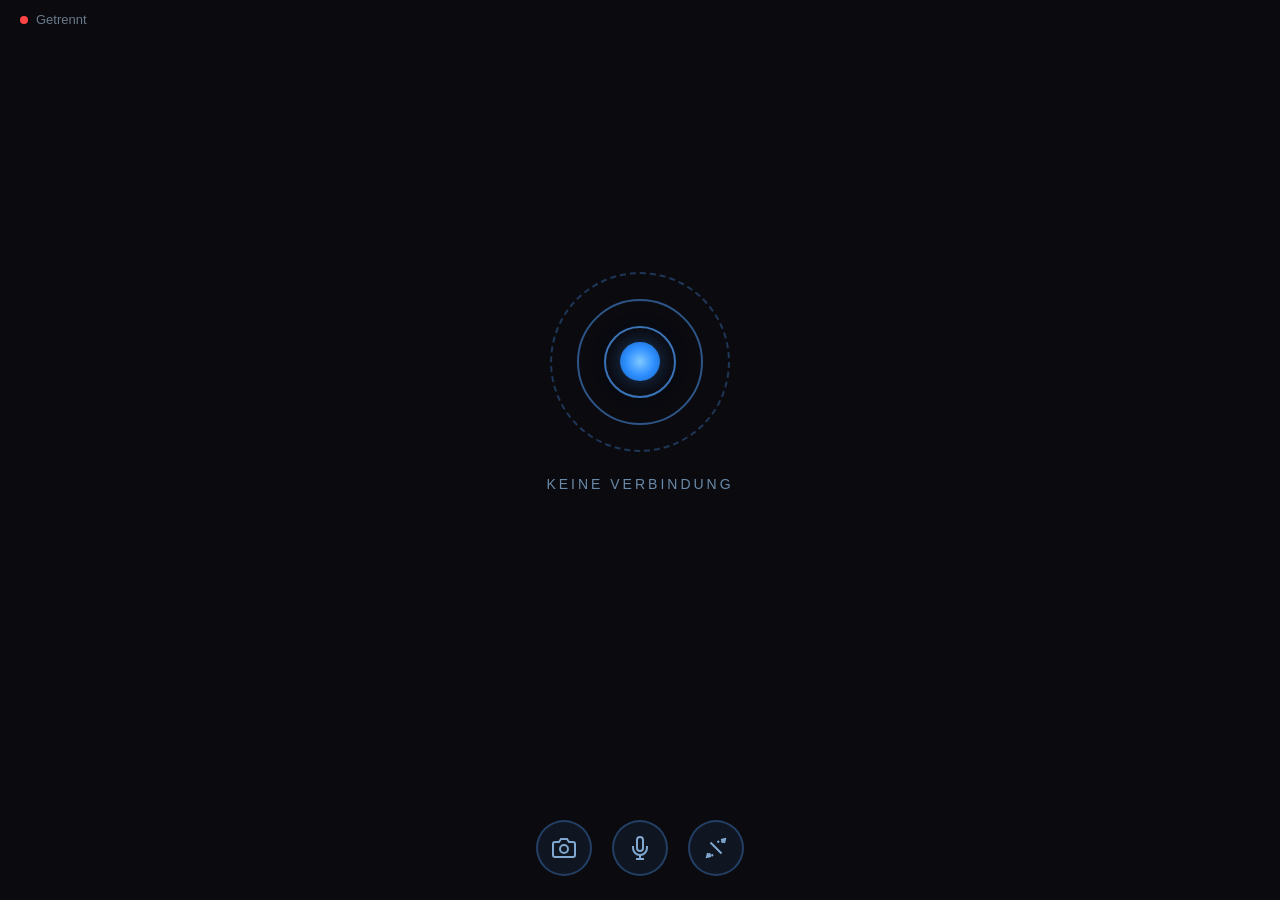
==== frontend/index.html @ 29d20988 "Initial release: Jarvis Mobile Voice Assistant Android PWA with FastAPI backend, Home Assistant inte" ====
<!DOCTYPE html>
<html lang="de">
<head>
    <meta charset="UTF-8">
    <meta name="viewport" content="width=device-width, initial-scale=1.0, user-scalable=no">
    <meta name="theme-color" content="#0a0a0f">
    <meta name="apple-mobile-web-app-capable" content="yes">
    <meta name="apple-mobile-web-app-status-bar-style" content="black-translucent">
    <title>J.A.R.V.I.S.</title>
    <link rel="manifest" href="/manifest.json">
    <link rel="stylesheet" href="/frontend/style.css">
</head>
<body>
    <div id="app">
        <!-- Status-Leiste oben -->
        <div id="top-bar">
            <span id="connection-dot"></span>
            <span id="connection-text">Verbinde...</span>
        </div>

        <!-- Hauptbereich: Arc Reactor -->
        <div id="reactor-container">
            <div id="reactor" class="idle">
                <div class="reactor-ring ring-outer"></div>
                <div class="reactor-ring ring-middle"></div>
                <div class="reactor-ring ring-inner"></div>
                <div class="reactor-core"></div>
            </div>
            <div id="status-text">Bereit</div>
        </div>

        <!-- Antwort-Bereich -->
        <div id="response-area">
            <div id="response-text"></div>
        </div>

        <!-- Steuerungsleiste unten -->
        <div id="controls">
            <button id="btn-camera" title="Kamera">
                <svg viewBox="0 0 24 24" fill="none" stroke="currentColor" stroke-width="2">
                    <path d="M23 19a2 2 0 0 1-2 2H3a2 2 0 0 1-2-2V8a2 2 0 0 1 2-2h4l2-3h6l2 3h4a2 2 0 0 1 2 2z"/>
                    <circle cx="12" cy="13" r="4"/>
                </svg>
            </button>
            <button id="btn-talk" title="Sprechen">
                <svg viewBox="0 0 24 24" fill="none" stroke="currentColor" stroke-width="2">
                    <path d="M12 1a3 3 0 0 0-3 3v8a3 3 0 0 0 6 0V4a3 3 0 0 0-3-3z"/>
                    <path d="M19 10v2a7 7 0 0 1-14 0v-2"/>
                    <line x1="12" y1="19" x2="12" y2="23"/>
                    <line x1="8" y1="23" x2="16" y2="23"/>
                </svg>
            </button>
            <button id="btn-shake" title="Shake-Modus">
                <svg viewBox="0 0 24 24" fill="none" stroke="currentColor" stroke-width="2">
                    <path d="M6.5 6.5l11 11"/>
                    <path d="M21 3l-3.5 3.5"/>
                    <path d="M20 7l1-4-4 1"/>
                    <path d="M3 21l3.5-3.5"/>
                    <path d="M4 17l-1 4 4-1"/>
                    <path d="M15 5l-1.5 1.5"/>
                    <path d="M9 18.5L7.5 20"/>
                </svg>
            </button>
        </div>

        <!-- Kamera-Overlay -->
        <div id="camera-overlay" class="hidden">
            <video id="camera-preview" autoplay playsinline></video>
            <div id="camera-controls">
                <button id="btn-capture">Foto aufnehmen</button>
                <button id="btn-camera-close">Abbrechen</button>
            </div>
        </div>
    </div>

    <script src="/frontend/app.js"></script>
</body>
</html>
---- frontend/style.css ----
/* ===== Jarvis Mobile PWA — Dark Iron Man Theme ===== */

* {
    margin: 0;
    padding: 0;
    box-sizing: border-box;
    -webkit-tap-highlight-color: transparent;
}

body {
    font-family: -apple-system, BlinkMacSystemFont, 'Segoe UI', sans-serif;
    background: #0a0a0f;
    color: #e0e8f0;
    height: 100dvh;
    overflow: hidden;
    user-select: none;
}

#app {
    display: flex;
    flex-direction: column;
    height: 100dvh;
    padding: env(safe-area-inset-top) env(safe-area-inset-right) env(safe-area-inset-bottom) env(safe-area-inset-left);
}

/* --- Top Bar --- */
#top-bar {
    display: flex;
    align-items: center;
    gap: 8px;
    padding: 12px 20px;
    font-size: 13px;
    color: #6a7a8a;
}

#connection-dot {
    width: 8px;
    height: 8px;
    border-radius: 50%;
    background: #ff4444;
    transition: background 0.3s;
}

#connection-dot.connected {
    background: #44ff88;
}

/* --- Reactor (Hauptelement) --- */
#reactor-container {
    flex: 1;
    display: flex;
    flex-direction: column;
    align-items: center;
    justify-content: center;
    gap: 24px;
}

#reactor {
    position: relative;
    width: 180px;
    height: 180px;
    transition: all 0.3s;
}

.reactor-ring {
    position: absolute;
    border-radius: 50%;
    border: 2px solid rgba(80, 160, 255, 0.3);
}

.ring-outer {
    width: 100%;
    height: 100%;
    top: 0;
    left: 0;
    animation: spin 8s linear infinite;
    border-style: dashed;
}

.ring-middle {
    width: 70%;
    height: 70%;
    top: 15%;
    left: 15%;
    animation: spin 5s linear infinite reverse;
    border-color: rgba(80, 160, 255, 0.5);
}

.ring-inner {
    width: 40%;
    height: 40%;
    top: 30%;
    left: 30%;
    animation: spin 3s linear infinite;
    border-color: rgba(80, 160, 255, 0.7);
}

.reactor-core {
    position: absolute;
    width: 22%;
    height: 22%;
    top: 39%;
    left: 39%;
    border-radius: 50%;
    background: radial-gradient(circle, #80c8ff 0%, #3090ff 50%, #1060c0 100%);
    box-shadow: 0 0 20px rgba(80, 160, 255, 0.5), 0 0 60px rgba(80, 160, 255, 0.2);
}

/* Reactor States */
#reactor.idle .reactor-core {
    box-shadow: 0 0 20px rgba(80, 160, 255, 0.3), 0 0 40px rgba(80, 160, 255, 0.1);
}

#reactor.listening {
    transform: scale(1.05);
}

#reactor.listening .reactor-core {
    background: radial-gradient(circle, #80ffb0 0%, #30ff70 50%, #10c040 100%);
    box-shadow: 0 0 30px rgba(80, 255, 120, 0.6), 0 0 80px rgba(80, 255, 120, 0.3);
    animation: pulse-core 1s ease-in-out infinite;
}

#reactor.listening .reactor-ring {
    border-color: rgba(80, 255, 120, 0.5);
}

#reactor.thinking {
    transform: scale(1.02);
}

#reactor.thinking .reactor-core {
    background: radial-gradient(circle, #ffd080 0%, #ff9030 50%, #c06010 100%);
    box-shadow: 0 0 30px rgba(255, 180, 80, 0.6), 0 0 80px rgba(255, 180, 80, 0.3);
    animation: pulse-core 0.5s ease-in-out infinite;
}

#reactor.thinking .reactor-ring {
    border-color: rgba(255, 180, 80, 0.5);
}

#reactor.speaking .reactor-core {
    background: radial-gradient(circle, #80c8ff 0%, #3090ff 50%, #1060c0 100%);
    box-shadow: 0 0 40px rgba(80, 160, 255, 0.8), 0 0 100px rgba(80, 160, 255, 0.4);
    animation: pulse-core 0.8s ease-in-out infinite;
}

#reactor.searching .reactor-core {
    background: radial-gradient(circle, #d080ff 0%, #9030ff 50%, #6010c0 100%);
    box-shadow: 0 0 30px rgba(180, 80, 255, 0.6), 0 0 80px rgba(180, 80, 255, 0.3);
    animation: pulse-core 0.3s ease-in-out infinite;
}

#reactor.searching .reactor-ring {
    border-color: rgba(180, 80, 255, 0.5);
}

@keyframes spin {
    from { transform: rotate(0deg); }
    to { transform: rotate(360deg); }
}

@keyframes pulse-core {
    0%, 100% { opacity: 1; transform: scale(1); }
    50% { opacity: 0.7; transform: scale(1.15); }
}

#status-text {
    font-size: 14px;
    color: #6a8aaa;
    text-transform: uppercase;
    letter-spacing: 3px;
    text-align: center;
}

/* --- Antwort-Bereich --- */
#response-area {
    min-height: 80px;
    max-height: 30vh;
    overflow-y: auto;
    padding: 0 24px 16px;
}

#response-text {
    font-size: 15px;
    line-height: 1.6;
    color: #b0c8e0;
    text-align: center;
    opacity: 0;
    transform: translateY(10px);
    transition: opacity 0.4s, transform 0.4s;
}

#response-text.visible {
    opacity: 1;
    transform: translateY(0);
}

#response-text.notification {
    border-left: 3px solid #50a0ff;
    padding-left: 12px;
    color: #80c8ff;
}

/* --- Controls --- */
#controls {
    display: flex;
    justify-content: center;
    gap: 20px;
    padding: 16px 20px 24px;
}

#controls button {
    width: 56px;
    height: 56px;
    border-radius: 50%;
    border: 2px solid rgba(80, 160, 255, 0.3);
    background: rgba(80, 160, 255, 0.08);
    color: #80a8d0;
    cursor: pointer;
    display: flex;
    align-items: center;
    justify-content: center;
    transition: all 0.2s;
}

#controls button svg {
    width: 24px;
    height: 24px;
}

#controls button:active {
    transform: scale(0.9);
    background: rgba(80, 160, 255, 0.2);
}

#controls button.active {
    border-color: #50a0ff;
    background: rgba(80, 160, 255, 0.2);
    color: #80c8ff;
    box-shadow: 0 0 15px rgba(80, 160, 255, 0.3);
}

#btn-talk {
    width: 72px;
    height: 72px;
    border-width: 3px;
}

#btn-talk svg {
    width: 32px;
    height: 32px;
}

#btn-talk.recording {
    border-color: #44ff88;
    background: rgba(80, 255, 120, 0.15);
    color: #80ffb0;
    box-shadow: 0 0 20px rgba(80, 255, 120, 0.3);
    animation: pulse-btn 1s ease-in-out infinite;
}

@keyframes pulse-btn {
    0%, 100% { box-shadow: 0 0 20px rgba(80, 255, 120, 0.3); }
    50% { box-shadow: 0 0 40px rgba(80, 255, 120, 0.5); }
}

/* --- Kamera Overlay --- */
#camera-overlay {
    position: fixed;
    top: 0;
    left: 0;
    width: 100%;
    height: 100%;
    background: #000;
    z-index: 100;
    display: flex;
    flex-direction: column;
}

#camera-overlay.hidden {
    display: none;
}

#camera-preview {
    flex: 1;
    object-fit: cover;
    width: 100%;
}

#camera-controls {
    display: flex;
    gap: 16px;
    padding: 20px;
    justify-content: center;
    background: rgba(0, 0, 0, 0.8);
}

#camera-controls button {
    padding: 14px 28px;
    border-radius: 25px;
    border: 2px solid rgba(80, 160, 255, 0.5);
    background: rgba(80, 160, 255, 0.1);
    color: #80c8ff;
    font-size: 15px;
    cursor: pointer;
}

#btn-capture {
    background: rgba(80, 160, 255, 0.25) !important;
    border-color: #50a0ff !important;
}

/* --- Scrollbar --- */
#response-area::-webkit-scrollbar {
    width: 3px;
}

#response-area::-webkit-scrollbar-thumb {
    background: rgba(80, 160, 255, 0.3);
    border-radius: 3px;
}
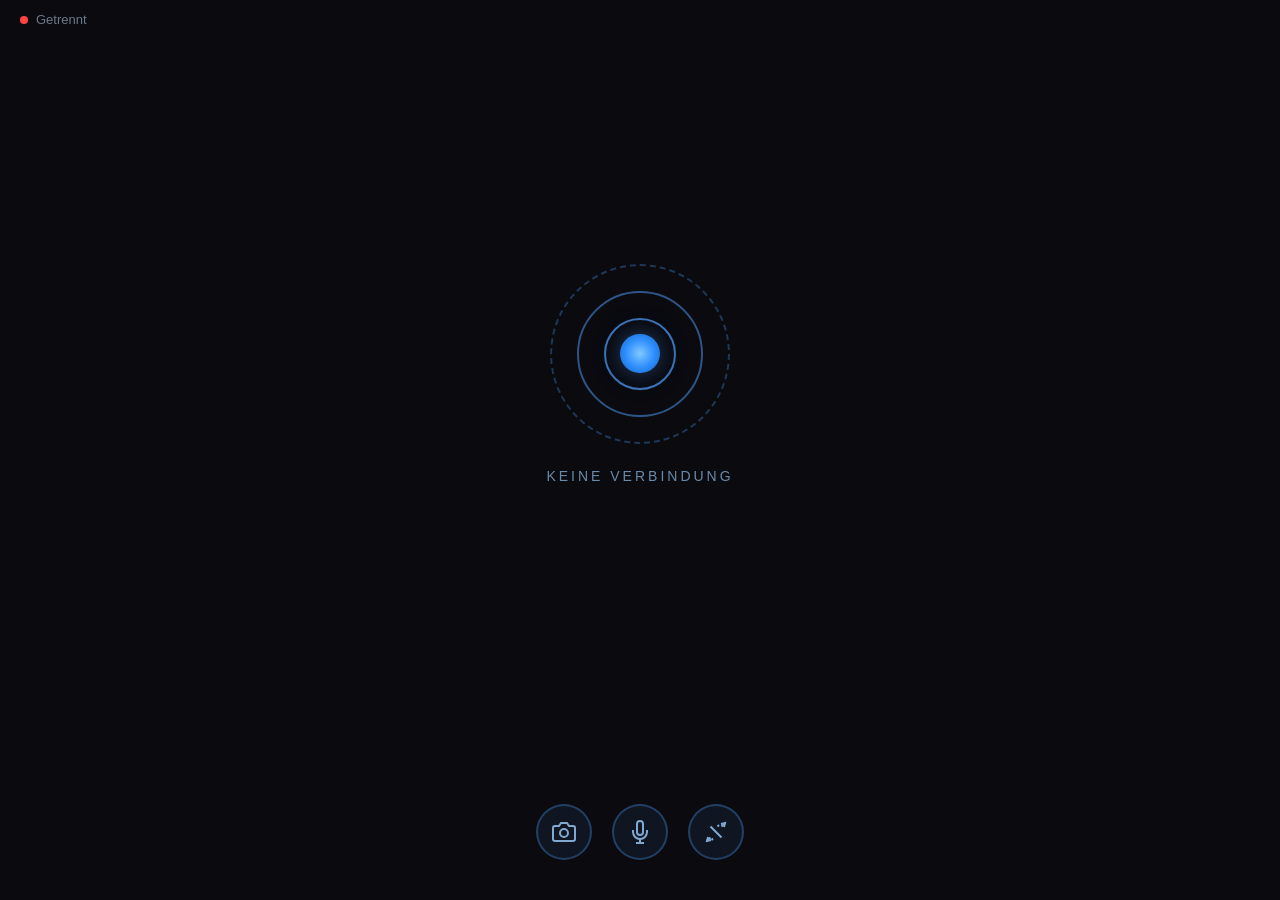
==== commit e27c53bf: "Add LLM model selector dropdown with live switching - 10 models across 3 tiers (Budget/Mid/Premium) " ====
--- a/frontend/index.html
+++ b/frontend/index.html
@@ -63,6 +63,9 @@
             </button>
         </div>
 
+        <!-- Modell-Auswahl -->
+        <div id="model-container"></div>
+
         <!-- Kamera-Overlay -->
         <div id="camera-overlay" class="hidden">
             <video id="camera-preview" autoplay playsinline></video>
--- a/frontend/style.css
+++ b/frontend/style.css
@@ -265,6 +265,51 @@
     50% { box-shadow: 0 0 40px rgba(80, 255, 120, 0.5); }
 }
 
+/* --- Model Selector --- */
+#model-container {
+    display: flex;
+    justify-content: center;
+    padding: 0 20px 16px;
+}
+
+#model-select {
+    width: 100%;
+    max-width: 320px;
+    padding: 10px 14px;
+    border-radius: 12px;
+    border: 1px solid rgba(80, 160, 255, 0.25);
+    background: rgba(10, 10, 20, 0.8);
+    color: #90b8d8;
+    font-size: 13px;
+    font-family: inherit;
+    appearance: none;
+    -webkit-appearance: none;
+    background-image: url("data:image/svg+xml,%3Csvg xmlns='http://www.w3.org/2000/svg' width='12' height='12' viewBox='0 0 24 24' fill='none' stroke='%2350a0ff' stroke-width='2'%3E%3Cpath d='M6 9l6 6 6-6'/%3E%3C/svg%3E");
+    background-repeat: no-repeat;
+    background-position: right 12px center;
+    cursor: pointer;
+    transition: border-color 0.2s;
+}
+
+#model-select:focus {
+    outline: none;
+    border-color: rgba(80, 160, 255, 0.5);
+    box-shadow: 0 0 10px rgba(80, 160, 255, 0.15);
+}
+
+#model-select optgroup {
+    color: #50a0ff;
+    font-weight: bold;
+    font-size: 12px;
+    background: #0d0d18;
+}
+
+#model-select option {
+    color: #b0c8e0;
+    background: #0d0d18;
+    padding: 6px;
+}
+
 /* --- Kamera Overlay --- */
 #camera-overlay {
     position: fixed;
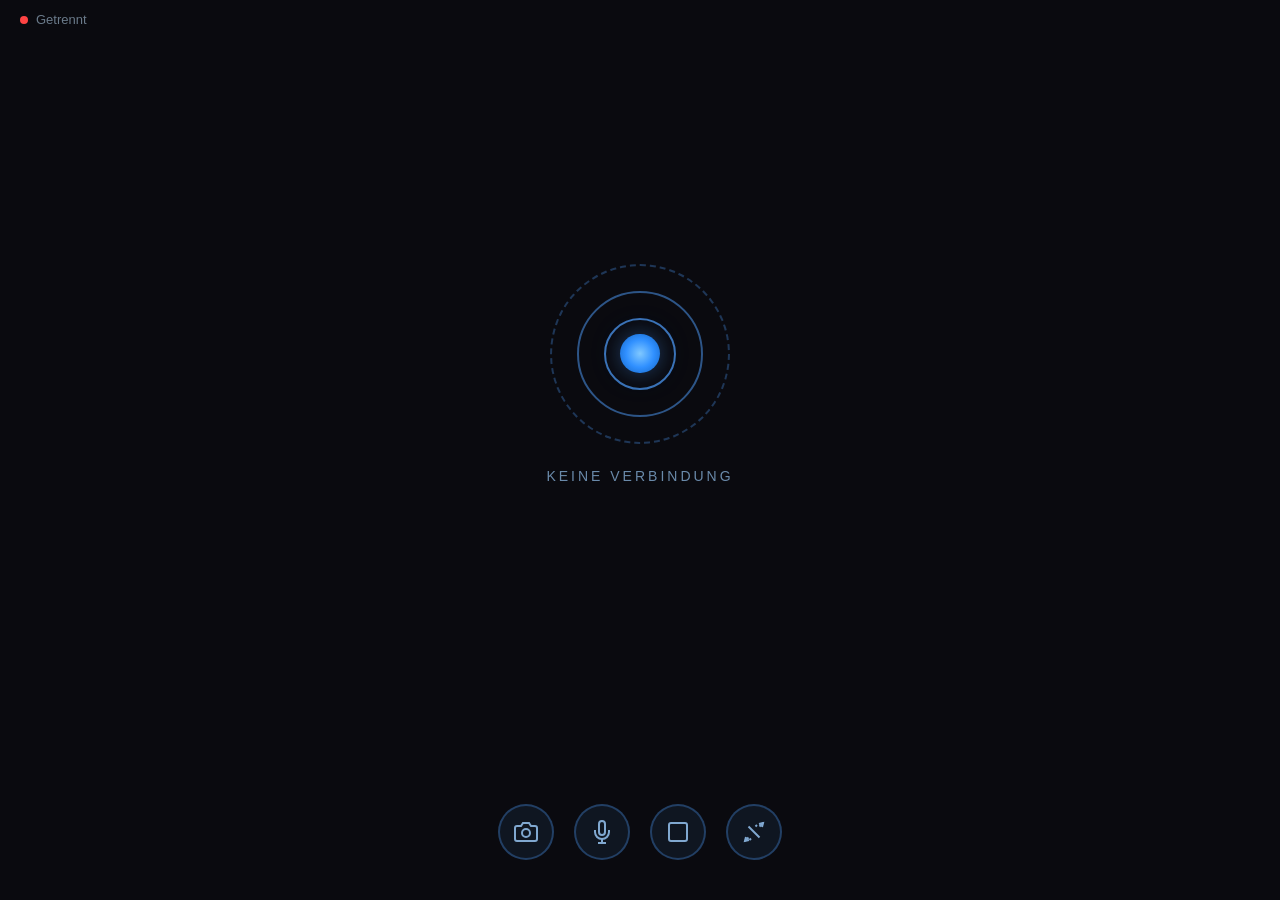
==== commit f3863ee2: "Add stop button to cancel audio playback and speech recognition - Red stop button (square icon) betw" ====
--- a/frontend/index.html
+++ b/frontend/index.html
@@ -50,6 +50,11 @@
                     <line x1="8" y1="23" x2="16" y2="23"/>
                 </svg>
             </button>
+            <button id="btn-stop" title="Abbrechen">
+                <svg viewBox="0 0 24 24" fill="none" stroke="currentColor" stroke-width="2">
+                    <rect x="3" y="3" width="18" height="18" rx="2" ry="2"/>
+                </svg>
+            </button>
             <button id="btn-shake" title="Shake-Modus">
                 <svg viewBox="0 0 24 24" fill="none" stroke="currentColor" stroke-width="2">
                     <path d="M6.5 6.5l11 11"/>
--- a/frontend/style.css
+++ b/frontend/style.css
@@ -250,6 +250,19 @@
 #btn-talk svg {
     width: 32px;
     height: 32px;
+}
+
+#btn-stop {
+    border-color: rgba(255, 80, 80, 0.3);
+    background: rgba(255, 80, 80, 0.08);
+    color: #d08080;
+}
+
+#btn-stop:active {
+    border-color: #ff5050;
+    background: rgba(255, 80, 80, 0.25);
+    color: #ff8080;
+    box-shadow: 0 0 15px rgba(255, 80, 80, 0.3);
 }
 
 #btn-talk.recording {
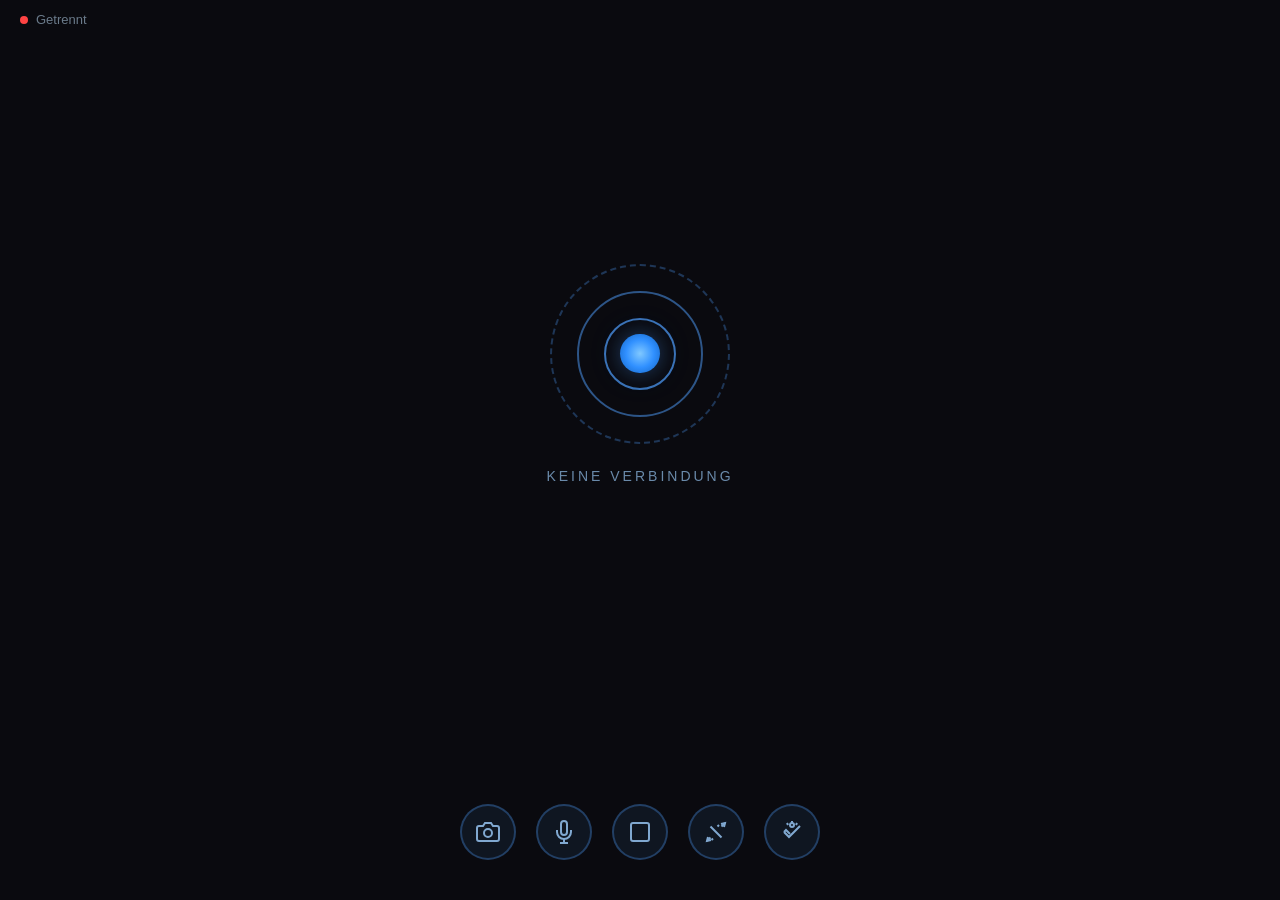
==== commit 673ce8aa: "Add clap detection, Jarvis conversation agent, and notification improvements - Add Web Audio API cla" ====
--- a/frontend/index.html
+++ b/frontend/index.html
@@ -66,6 +66,14 @@
                     <path d="M9 18.5L7.5 20"/>
                 </svg>
             </button>
+            <button id="btn-clap" title="Klatschen-Modus (Good Morning)">
+                <svg viewBox="0 0 24 24" fill="none" stroke="currentColor" stroke-width="2">
+                    <path d="M20 6L9 17l-5-5"/>
+                    <path d="M4 12l2-2 4 4"/>
+                    <circle cx="12" cy="5" r="2"/>
+                    <path d="M7 3l1 2M17 3l-1 2M12 1v2"/>
+                </svg>
+            </button>
         </div>
 
         <!-- Modell-Auswahl -->
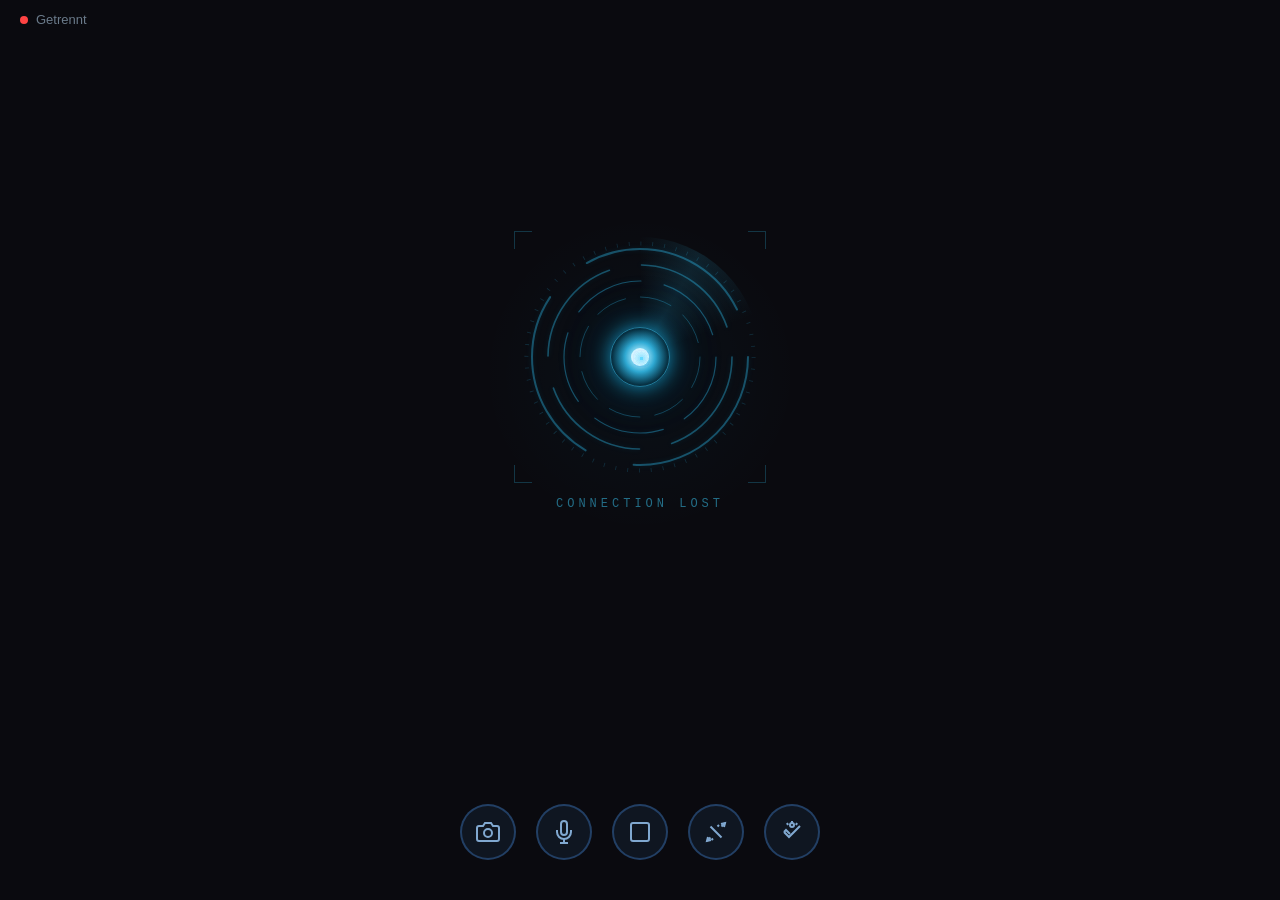
==== commit e33eb864: "Redesign reactor to Marvel Jarvis HUD style Segmented SVG rings, orbiting particles, scan sweep, ene" ====
--- a/frontend/index.html
+++ b/frontend/index.html
@@ -18,15 +18,53 @@
             <span id="connection-text">Verbinde...</span>
         </div>
 
-        <!-- Hauptbereich: Arc Reactor -->
+        <!-- Hauptbereich: Jarvis HUD Reactor -->
         <div id="reactor-container">
             <div id="reactor" class="idle">
-                <div class="reactor-ring ring-outer"></div>
-                <div class="reactor-ring ring-middle"></div>
-                <div class="reactor-ring ring-inner"></div>
-                <div class="reactor-core"></div>
+                <!-- SVG Ring System -->
+                <svg class="reactor-rings" viewBox="0 0 300 300">
+                    <!-- Outer tick marks -->
+                    <circle class="ring-ticks" cx="150" cy="150" r="142"/>
+                    <!-- Ring 1 — outermost, 3 segments -->
+                    <circle class="ring r1" cx="150" cy="150" r="135"/>
+                    <!-- Ring 2 — counter-rotate, 4 segments -->
+                    <circle class="ring r2" cx="150" cy="150" r="115"/>
+                    <!-- Ring 3 — 5 segments -->
+                    <circle class="ring r3" cx="150" cy="150" r="95"/>
+                    <!-- Ring 4 — innermost, 8 segments -->
+                    <circle class="ring r4" cx="150" cy="150" r="75"/>
+                </svg>
+
+                <!-- Scan sweep -->
+                <div class="reactor-scan"></div>
+
+                <!-- Energy pulse ring -->
+                <div class="energy-pulse"></div>
+
+                <!-- Core -->
+                <div class="reactor-core">
+                    <div class="core-inner"></div>
+                </div>
+
+                <!-- Orbiting particles -->
+                <div class="particles-container">
+                    <span class="particle" style="--i:0"></span>
+                    <span class="particle" style="--i:1"></span>
+                    <span class="particle" style="--i:2"></span>
+                    <span class="particle" style="--i:3"></span>
+                    <span class="particle" style="--i:4"></span>
+                    <span class="particle" style="--i:5"></span>
+                    <span class="particle" style="--i:6"></span>
+                    <span class="particle" style="--i:7"></span>
+                </div>
+
+                <!-- HUD corner brackets -->
+                <div class="hud-el hud-tl"></div>
+                <div class="hud-el hud-tr"></div>
+                <div class="hud-el hud-bl"></div>
+                <div class="hud-el hud-br"></div>
             </div>
-            <div id="status-text">Bereit</div>
+            <div id="status-text">SYSTEMS ONLINE</div>
         </div>
 
         <!-- Antwort-Bereich -->
--- a/frontend/style.css
+++ b/frontend/style.css
@@ -45,132 +45,436 @@
     background: #44ff88;
 }
 
-/* --- Reactor (Hauptelement) --- */
+/* --- Jarvis HUD Reactor --- */
+
+/* Animatable custom properties for smooth state transitions */
+@property --hue {
+    syntax: '<number>';
+    inherits: true;
+    initial-value: 195;
+}
+
+@property --glow-alpha {
+    syntax: '<number>';
+    inherits: true;
+    initial-value: 0.4;
+}
+
+@property --glow-spread {
+    syntax: '<length>';
+    inherits: true;
+    initial-value: 20px;
+}
+
 #reactor-container {
     flex: 1;
     display: flex;
     flex-direction: column;
     align-items: center;
     justify-content: center;
-    gap: 24px;
+    gap: 20px;
+    position: relative;
+}
+
+/* Ambient background glow behind reactor */
+#reactor-container::before {
+    content: '';
+    position: absolute;
+    width: 320px;
+    height: 320px;
+    border-radius: 50%;
+    background: radial-gradient(circle,
+        hsla(var(--hue), 100%, 50%, 0.04) 0%,
+        transparent 70%
+    );
+    pointer-events: none;
+    transition: background 0.8s;
 }
 
 #reactor {
     position: relative;
-    width: 180px;
-    height: 180px;
-    transition: all 0.3s;
-}
-
-.reactor-ring {
-    position: absolute;
-    border-radius: 50%;
-    border: 2px solid rgba(80, 160, 255, 0.3);
-}
-
-.ring-outer {
+    width: 240px;
+    height: 240px;
+    transition: --hue 0.6s ease, --glow-alpha 0.4s, --glow-spread 0.4s, transform 0.4s cubic-bezier(0.22, 1, 0.36, 1);
+}
+
+/* --- SVG Ring System --- */
+.reactor-rings {
+    position: absolute;
     width: 100%;
     height: 100%;
     top: 0;
     left: 0;
-    animation: spin 8s linear infinite;
-    border-style: dashed;
-}
-
-.ring-middle {
+}
+
+.ring {
+    fill: none;
+    stroke: hsla(var(--hue), 100%, 60%, var(--glow-alpha));
+    stroke-linecap: round;
+    transform-origin: 150px 150px;
+    filter: drop-shadow(0 0 3px hsla(var(--hue), 100%, 50%, 0.3));
+    transition: stroke 0.5s;
+}
+
+.ring-ticks {
+    fill: none;
+    stroke: hsla(var(--hue), 80%, 55%, 0.2);
+    stroke-width: 5;
+    stroke-dasharray: 1 13.87;
+    transform-origin: 150px 150px;
+    animation: spin-ccw 60s linear infinite;
+    transition: stroke 0.5s;
+}
+
+/* Ring 1: outermost — 3 segments, slow CW */
+.r1 {
+    stroke-width: 2.5;
+    stroke-dasharray: 220 63;
+    animation: spin-cw 12s linear infinite;
+}
+
+/* Ring 2: 4 segments, medium CCW */
+.r2 {
+    stroke-width: 2;
+    stroke-dasharray: 140 41;
+    animation: spin-ccw 8s linear infinite;
+}
+
+/* Ring 3: 5 segments, faster CW */
+.r3 {
+    stroke-width: 1.5;
+    stroke-dasharray: 90 29.4;
+    animation: spin-cw 6s linear infinite;
+}
+
+/* Ring 4: innermost — 8 thin segments, fastest CCW */
+.r4 {
+    stroke-width: 1;
+    stroke-dasharray: 40 18.9;
+    animation: spin-ccw 4s linear infinite;
+}
+
+@keyframes spin-cw {
+    to { transform: rotate(360deg); }
+}
+
+@keyframes spin-ccw {
+    to { transform: rotate(-360deg); }
+}
+
+/* --- Scan Sweep --- */
+.reactor-scan {
+    position: absolute;
+    width: 100%;
+    height: 100%;
+    top: 0;
+    left: 0;
+    border-radius: 50%;
+    background: conic-gradient(
+        from 0deg,
+        transparent 0deg,
+        hsla(var(--hue), 100%, 60%, 0.06) 15deg,
+        hsla(var(--hue), 100%, 60%, 0.12) 30deg,
+        transparent 70deg
+    );
+    animation: spin-cw 3s linear infinite, scan-breathe 8s ease-in-out infinite;
+    pointer-events: none;
+}
+
+@keyframes scan-breathe {
+    0%, 75%, 100% { opacity: 0; }
+    35%, 55% { opacity: 1; }
+}
+
+/* --- Energy Pulse --- */
+.energy-pulse {
+    position: absolute;
+    width: 60px;
+    height: 60px;
+    top: 50%;
+    left: 50%;
+    transform: translate(-50%, -50%) scale(1);
+    border-radius: 50%;
+    border: 1.5px solid hsla(var(--hue), 100%, 65%, 0.5);
+    animation: energy-expand 4s ease-out infinite;
+    pointer-events: none;
+}
+
+@keyframes energy-expand {
+    0% { transform: translate(-50%, -50%) scale(1); opacity: 0.6; }
+    100% { transform: translate(-50%, -50%) scale(4); opacity: 0; }
+}
+
+/* --- Core --- */
+.reactor-core {
+    position: absolute;
+    width: 60px;
+    height: 60px;
+    top: 50%;
+    left: 50%;
+    transform: translate(-50%, -50%);
+    border-radius: 50%;
+    background: radial-gradient(circle,
+        hsla(var(--hue), 100%, 88%, 1) 0%,
+        hsla(var(--hue), 100%, 60%, 0.8) 35%,
+        hsla(var(--hue), 100%, 40%, 0.25) 65%,
+        transparent 100%
+    );
+    box-shadow:
+        0 0 var(--glow-spread) hsla(var(--hue), 100%, 55%, 0.6),
+        0 0 calc(var(--glow-spread) * 2.5) hsla(var(--hue), 100%, 50%, 0.25),
+        0 0 calc(var(--glow-spread) * 5) hsla(var(--hue), 100%, 45%, 0.08);
+    animation: core-breathe 4s ease-in-out infinite;
+    transition: background 0.5s, box-shadow 0.5s;
+}
+
+.core-inner {
+    position: absolute;
+    width: 18px;
+    height: 18px;
+    top: 50%;
+    left: 50%;
+    transform: translate(-50%, -50%);
+    border-radius: 50%;
+    background: hsla(var(--hue), 100%, 92%, 1);
+    box-shadow: 0 0 8px hsla(var(--hue), 100%, 80%, 0.9);
+    transition: background 0.5s, box-shadow 0.5s;
+}
+
+@keyframes core-breathe {
+    0%, 100% {
+        transform: translate(-50%, -50%) scale(1);
+        opacity: 0.85;
+    }
+    50% {
+        transform: translate(-50%, -50%) scale(1.06);
+        opacity: 1;
+    }
+}
+
+/* --- Orbiting Particles --- */
+.particles-container {
+    position: absolute;
+    width: 100%;
+    height: 100%;
+    top: 0;
+    left: 0;
+    pointer-events: none;
+}
+
+.particle {
+    position: absolute;
+    width: 3px;
+    height: 3px;
+    border-radius: 50%;
+    background: hsla(var(--hue), 100%, 70%, 0.8);
+    top: 50%;
+    left: 50%;
+    box-shadow: 0 0 6px hsla(var(--hue), 100%, 60%, 0.6);
+    --orbit-radius: calc(55px + var(--i) * 10px);
+    animation: orbit calc((3 + var(--i) * 0.8) * 1s) linear infinite;
+    animation-delay: calc(var(--i) * -0.7s);
+    transition: background 0.5s, box-shadow 0.5s;
+}
+
+@keyframes orbit {
+    0% {
+        transform: rotate(0deg) translateX(var(--orbit-radius));
+        opacity: 0.2;
+    }
+    25% {
+        transform: rotate(90deg) translateX(calc(var(--orbit-radius) * 1.08));
+        opacity: 0.9;
+    }
+    50% {
+        transform: rotate(180deg) translateX(var(--orbit-radius));
+        opacity: 0.35;
+    }
+    75% {
+        transform: rotate(270deg) translateX(calc(var(--orbit-radius) * 0.92));
+        opacity: 0.8;
+    }
+    100% {
+        transform: rotate(360deg) translateX(var(--orbit-radius));
+        opacity: 0.2;
+    }
+}
+
+/* --- HUD Corner Brackets --- */
+.hud-el {
+    position: absolute;
+    width: 18px;
+    height: 18px;
+    border-color: hsla(var(--hue), 80%, 55%, 0.25);
+    border-style: solid;
+    border-width: 0;
+    transition: border-color 0.5s;
+}
+
+.hud-tl { top: -6px; left: -6px; border-top-width: 1.5px; border-left-width: 1.5px; }
+.hud-tr { top: -6px; right: -6px; border-top-width: 1.5px; border-right-width: 1.5px; }
+.hud-bl { bottom: -6px; left: -6px; border-bottom-width: 1.5px; border-left-width: 1.5px; }
+.hud-br { bottom: -6px; right: -6px; border-bottom-width: 1.5px; border-right-width: 1.5px; }
+
+/* ============================================================
+   REACTOR STATES
+   ============================================================ */
+
+/* Idle — cool cyan, gentle breathing */
+#reactor.idle {
+    --hue: 195;
+    --glow-alpha: 0.35;
+    --glow-spread: 18px;
+}
+
+/* Listening — green, scaled up, faster pulse */
+#reactor.listening {
+    --hue: 150;
+    --glow-alpha: 0.7;
+    --glow-spread: 30px;
+    transform: scale(1.06);
+}
+
+#reactor.listening .reactor-core {
+    animation: core-listen 1.2s ease-in-out infinite;
+}
+
+@keyframes core-listen {
+    0%, 100% { transform: translate(-50%, -50%) scale(1); opacity: 0.9; }
+    50% { transform: translate(-50%, -50%) scale(1.15); opacity: 1; }
+}
+
+#reactor.listening .energy-pulse {
+    animation: energy-expand 2s ease-out infinite;
+}
+
+/* Thinking — warm amber, fast ring overlay */
+#reactor.thinking {
+    --hue: 35;
+    --glow-alpha: 0.65;
+    --glow-spread: 28px;
+    transform: scale(1.02);
+}
+
+#reactor.thinking .reactor-core {
+    animation: core-think 0.6s ease-in-out infinite;
+}
+
+@keyframes core-think {
+    0%, 100% { transform: translate(-50%, -50%) scale(1); opacity: 0.85; }
+    50% { transform: translate(-50%, -50%) scale(1.12); opacity: 1; }
+}
+
+/* Thinking fast-spin overlay ring */
+#reactor.thinking::after {
+    content: '';
+    position: absolute;
+    width: 80%;
+    height: 80%;
+    top: 10%;
+    left: 10%;
+    border-radius: 50%;
+    border: 1px dashed hsla(35, 100%, 60%, 0.35);
+    animation: spin-cw 1.2s linear infinite;
+    pointer-events: none;
+}
+
+#reactor.thinking .energy-pulse {
+    animation: energy-expand 1.5s ease-out infinite;
+}
+
+/* Speaking — bright blue, rhythmic pulsing */
+#reactor.speaking {
+    --hue: 210;
+    --glow-alpha: 0.8;
+    --glow-spread: 40px;
+}
+
+#reactor.speaking .reactor-core {
+    animation: core-speak 0.9s ease-in-out infinite;
+}
+
+@keyframes core-speak {
+    0%, 100% { transform: translate(-50%, -50%) scale(1); opacity: 0.9; }
+    30% { transform: translate(-50%, -50%) scale(1.22); opacity: 1; }
+    60% { transform: translate(-50%, -50%) scale(0.95); opacity: 0.8; }
+}
+
+#reactor.speaking .reactor-scan {
+    animation: spin-cw 2s linear infinite;
+    opacity: 0.7;
+}
+
+#reactor.speaking .energy-pulse {
+    animation: energy-expand 1.8s ease-out infinite;
+}
+
+/* Speaking — HUD brackets flicker */
+#reactor.speaking .hud-el {
+    animation: hud-flicker 3s ease-in-out infinite;
+}
+
+@keyframes hud-flicker {
+    0%, 94%, 100% { opacity: 1; }
+    95% { opacity: 0.3; }
+    97% { opacity: 0.8; }
+}
+
+/* Searching — purple, erratic, fast */
+#reactor.searching {
+    --hue: 270;
+    --glow-alpha: 0.7;
+    --glow-spread: 28px;
+}
+
+#reactor.searching .reactor-core {
+    animation: core-search 0.4s ease-in-out infinite;
+}
+
+@keyframes core-search {
+    0%, 100% { transform: translate(-50%, -50%) scale(1); opacity: 0.8; }
+    50% { transform: translate(-50%, -50%) scale(1.18); opacity: 1; }
+}
+
+#reactor.searching::after {
+    content: '';
+    position: absolute;
     width: 70%;
     height: 70%;
     top: 15%;
     left: 15%;
-    animation: spin 5s linear infinite reverse;
-    border-color: rgba(80, 160, 255, 0.5);
-}
-
-.ring-inner {
-    width: 40%;
-    height: 40%;
-    top: 30%;
-    left: 30%;
-    animation: spin 3s linear infinite;
-    border-color: rgba(80, 160, 255, 0.7);
-}
-
-.reactor-core {
-    position: absolute;
-    width: 22%;
-    height: 22%;
-    top: 39%;
-    left: 39%;
-    border-radius: 50%;
-    background: radial-gradient(circle, #80c8ff 0%, #3090ff 50%, #1060c0 100%);
-    box-shadow: 0 0 20px rgba(80, 160, 255, 0.5), 0 0 60px rgba(80, 160, 255, 0.2);
-}
-
-/* Reactor States */
-#reactor.idle .reactor-core {
-    box-shadow: 0 0 20px rgba(80, 160, 255, 0.3), 0 0 40px rgba(80, 160, 255, 0.1);
-}
-
-#reactor.listening {
-    transform: scale(1.05);
-}
-
-#reactor.listening .reactor-core {
-    background: radial-gradient(circle, #80ffb0 0%, #30ff70 50%, #10c040 100%);
-    box-shadow: 0 0 30px rgba(80, 255, 120, 0.6), 0 0 80px rgba(80, 255, 120, 0.3);
-    animation: pulse-core 1s ease-in-out infinite;
-}
-
-#reactor.listening .reactor-ring {
-    border-color: rgba(80, 255, 120, 0.5);
-}
-
-#reactor.thinking {
-    transform: scale(1.02);
-}
-
-#reactor.thinking .reactor-core {
-    background: radial-gradient(circle, #ffd080 0%, #ff9030 50%, #c06010 100%);
-    box-shadow: 0 0 30px rgba(255, 180, 80, 0.6), 0 0 80px rgba(255, 180, 80, 0.3);
-    animation: pulse-core 0.5s ease-in-out infinite;
-}
-
-#reactor.thinking .reactor-ring {
-    border-color: rgba(255, 180, 80, 0.5);
-}
-
-#reactor.speaking .reactor-core {
-    background: radial-gradient(circle, #80c8ff 0%, #3090ff 50%, #1060c0 100%);
-    box-shadow: 0 0 40px rgba(80, 160, 255, 0.8), 0 0 100px rgba(80, 160, 255, 0.4);
-    animation: pulse-core 0.8s ease-in-out infinite;
-}
-
-#reactor.searching .reactor-core {
-    background: radial-gradient(circle, #d080ff 0%, #9030ff 50%, #6010c0 100%);
-    box-shadow: 0 0 30px rgba(180, 80, 255, 0.6), 0 0 80px rgba(180, 80, 255, 0.3);
-    animation: pulse-core 0.3s ease-in-out infinite;
-}
-
-#reactor.searching .reactor-ring {
-    border-color: rgba(180, 80, 255, 0.5);
-}
-
-@keyframes spin {
-    from { transform: rotate(0deg); }
-    to { transform: rotate(360deg); }
-}
-
-@keyframes pulse-core {
-    0%, 100% { opacity: 1; transform: scale(1); }
-    50% { opacity: 0.7; transform: scale(1.15); }
+    border-radius: 50%;
+    border: 1px dashed hsla(270, 100%, 60%, 0.3);
+    animation: spin-ccw 0.8s linear infinite;
+    pointer-events: none;
+}
+
+#reactor.searching .energy-pulse {
+    animation: energy-expand 1s ease-out infinite;
+}
+
+/* ============================================================
+   IDLE LIFE — extra animations triggered by JS class
+   ============================================================ */
+
+/* Flicker effect on reactor (added/removed by JS) */
+#reactor.idle-flicker .reactor-core {
+    animation: idle-flicker-anim 0.15s ease-in-out 3;
+}
+
+@keyframes idle-flicker-anim {
+    0%, 100% { opacity: 0.85; }
+    50% { opacity: 0.4; }
 }
 
 #status-text {
-    font-size: 14px;
-    color: #6a8aaa;
+    font-size: 12px;
+    color: hsla(195, 60%, 45%, 0.7);
     text-transform: uppercase;
-    letter-spacing: 3px;
+    letter-spacing: 4px;
+    font-family: 'Segoe UI', 'Courier New', monospace;
     text-align: center;
+    transition: color 0.5s;
 }
 
 /* --- Antwort-Bereich --- */
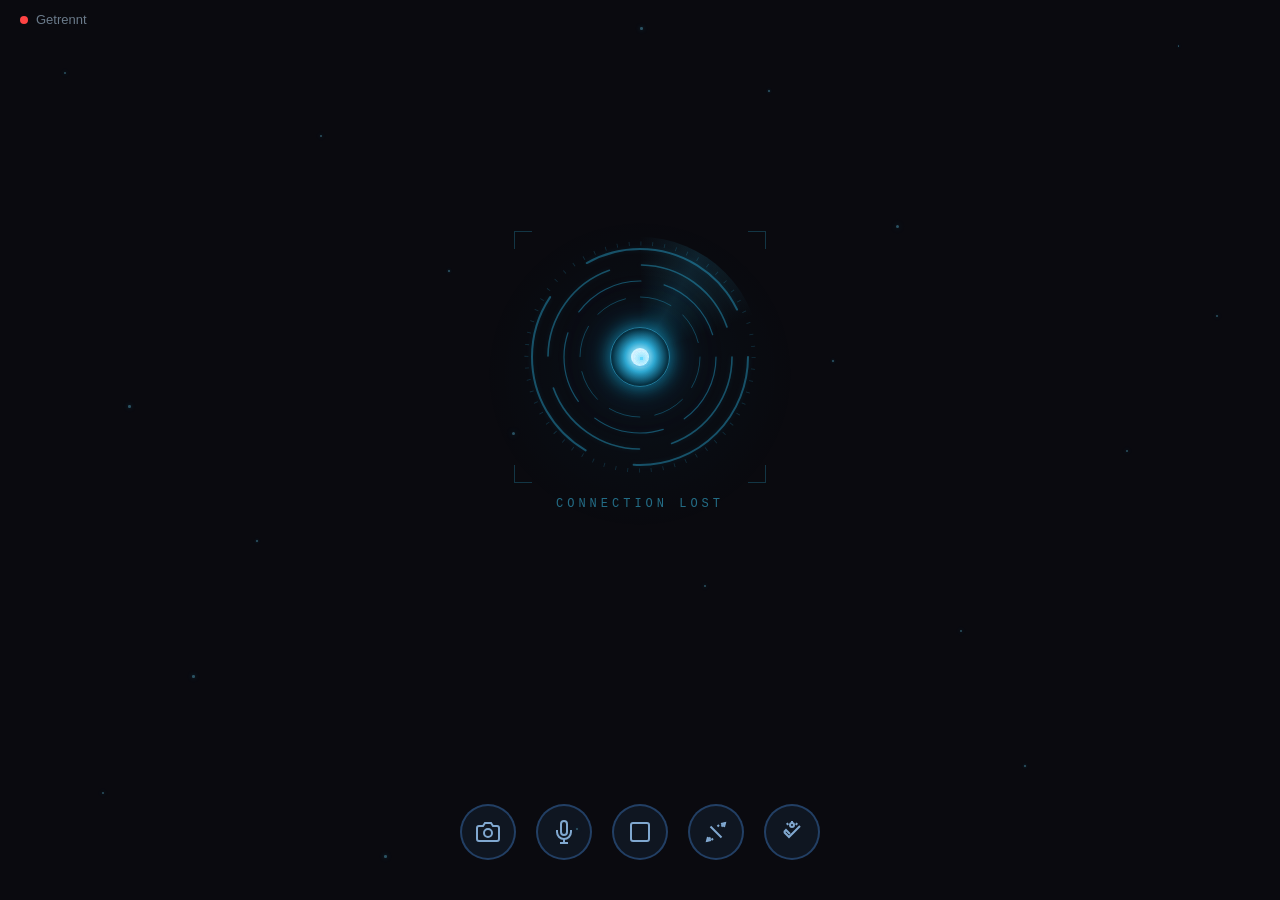
==== commit e5df2274: "Add fullscreen ambient particles across entire viewport 20 floating particles spread across the scre" ====
--- a/frontend/index.html
+++ b/frontend/index.html
@@ -16,6 +16,30 @@
         <div id="top-bar">
             <span id="connection-dot"></span>
             <span id="connection-text">Verbinde...</span>
+        </div>
+
+        <!-- Ambient Particles (fullscreen) -->
+        <div id="ambient-particles">
+            <span class="amb" style="--x:5%;--y:8%;--d:12;--s:2"></span>
+            <span class="amb" style="--x:92%;--y:5%;--d:18;--s:1.5"></span>
+            <span class="amb" style="--x:15%;--y:75%;--d:10;--s:2.5"></span>
+            <span class="amb" style="--x:80%;--y:85%;--d:15;--s:1.5"></span>
+            <span class="amb" style="--x:25%;--y:15%;--d:20;--s:2"></span>
+            <span class="amb" style="--x:70%;--y:25%;--d:14;--s:3"></span>
+            <span class="amb" style="--x:45%;--y:92%;--d:11;--s:2"></span>
+            <span class="amb" style="--x:60%;--y:10%;--d:16;--s:1.5"></span>
+            <span class="amb" style="--x:10%;--y:45%;--d:22;--s:2.5"></span>
+            <span class="amb" style="--x:88%;--y:50%;--d:13;--s:2"></span>
+            <span class="amb" style="--x:35%;--y:30%;--d:19;--s:1.5"></span>
+            <span class="amb" style="--x:55%;--y:65%;--d:17;--s:2"></span>
+            <span class="amb" style="--x:50%;--y:3%;--d:21;--s:2.5"></span>
+            <span class="amb" style="--x:20%;--y:60%;--d:9;--s:1.5"></span>
+            <span class="amb" style="--x:75%;--y:70%;--d:24;--s:2"></span>
+            <span class="amb" style="--x:40%;--y:48%;--d:15;--s:3"></span>
+            <span class="amb" style="--x:8%;--y:88%;--d:13;--s:2"></span>
+            <span class="amb" style="--x:65%;--y:40%;--d:20;--s:1.5"></span>
+            <span class="amb" style="--x:30%;--y:95%;--d:11;--s:2.5"></span>
+            <span class="amb" style="--x:95%;--y:35%;--d:17;--s:2"></span>
         </div>
 
         <!-- Hauptbereich: Jarvis HUD Reactor -->
--- a/frontend/style.css
+++ b/frontend/style.css
@@ -43,6 +43,73 @@
 
 #connection-dot.connected {
     background: #44ff88;
+}
+
+/* --- Ambient Fullscreen Particles --- */
+
+#ambient-particles {
+    position: fixed;
+    top: 0;
+    left: 0;
+    width: 100%;
+    height: 100%;
+    pointer-events: none;
+    z-index: 0;
+    overflow: hidden;
+}
+
+.amb {
+    position: absolute;
+    left: var(--x);
+    top: var(--y);
+    width: calc(var(--s) * 1px);
+    height: calc(var(--s) * 1px);
+    border-radius: 50%;
+    background: hsla(195, 100%, 70%, 0.35);
+    box-shadow: 0 0 calc(var(--s) * 2px) hsla(195, 100%, 60%, 0.25);
+    animation: amb-drift-1 calc(var(--d) * 1s) ease-in-out infinite alternate,
+               amb-fade calc(var(--d) * 0.7s) ease-in-out infinite alternate;
+}
+
+/* Even/odd variation via nth-child */
+.amb:nth-child(odd) {
+    animation-name: amb-drift-2, amb-fade;
+}
+
+@keyframes amb-drift-1 {
+    0%   { transform: translate(0, 0); }
+    100% { transform: translate(30px, -25px); }
+}
+
+@keyframes amb-drift-2 {
+    0%   { transform: translate(0, 0); }
+    100% { transform: translate(-20px, 20px); }
+}
+
+@keyframes amb-fade {
+    0%   { opacity: 0.15; }
+    100% { opacity: 0.6; }
+}
+
+/* Reactor states tint ambient particles too */
+#app:has(#reactor.listening) .amb {
+    background: hsla(150, 100%, 70%, 0.3);
+    box-shadow: 0 0 calc(var(--s) * 2px) hsla(150, 100%, 60%, 0.2);
+}
+
+#app:has(#reactor.thinking) .amb {
+    background: hsla(35, 100%, 70%, 0.3);
+    box-shadow: 0 0 calc(var(--s) * 2px) hsla(35, 100%, 60%, 0.2);
+}
+
+#app:has(#reactor.speaking) .amb {
+    background: hsla(210, 100%, 70%, 0.4);
+    box-shadow: 0 0 calc(var(--s) * 2px) hsla(210, 100%, 60%, 0.3);
+}
+
+#app:has(#reactor.searching) .amb {
+    background: hsla(270, 100%, 70%, 0.3);
+    box-shadow: 0 0 calc(var(--s) * 2px) hsla(270, 100%, 60%, 0.2);
 }
 
 /* --- Jarvis HUD Reactor --- */
@@ -394,6 +461,13 @@
     animation: core-speak 0.9s ease-in-out infinite;
 }
 
+/* JS audio-level drives the core directly — disable CSS animation */
+#reactor.audio-reactive .reactor-core,
+#reactor.audio-reactive .core-inner {
+    animation: none !important;
+    transition: none;
+}
+
 @keyframes core-speak {
     0%, 100% { transform: translate(-50%, -50%) scale(1); opacity: 0.9; }
     30% { transform: translate(-50%, -50%) scale(1.22); opacity: 1; }
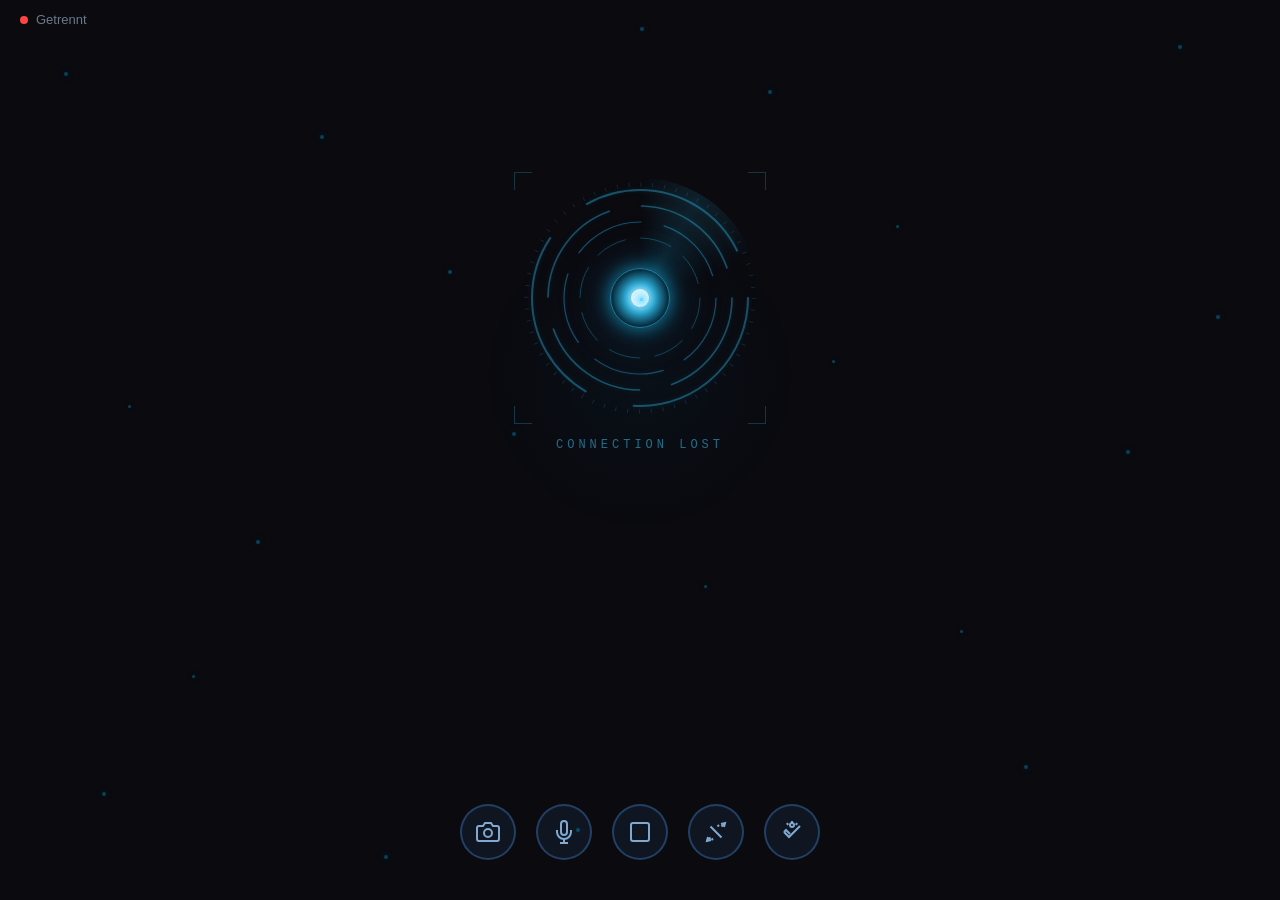
==== commit 0ae181e5: "Add HUD terminal with live PVE/HA telemetry feed Server collects PVE node status (CPU/RAM), HA energ" ====
--- a/frontend/index.html
+++ b/frontend/index.html
@@ -89,6 +89,10 @@
                 <div class="hud-el hud-br"></div>
             </div>
             <div id="status-text">SYSTEMS ONLINE</div>
+            <!-- HUD Terminal -->
+            <div id="hud-terminal">
+                <div id="hud-lines"></div>
+            </div>
         </div>
 
         <!-- Antwort-Bereich -->
--- a/frontend/style.css
+++ b/frontend/style.css
@@ -60,56 +60,68 @@
 
 .amb {
     position: absolute;
+    display: block;
     left: var(--x);
     top: var(--y);
-    width: calc(var(--s) * 1px);
-    height: calc(var(--s) * 1px);
-    border-radius: 50%;
-    background: hsla(195, 100%, 70%, 0.35);
-    box-shadow: 0 0 calc(var(--s) * 2px) hsla(195, 100%, 60%, 0.25);
-    animation: amb-drift-1 calc(var(--d) * 1s) ease-in-out infinite alternate,
-               amb-fade calc(var(--d) * 0.7s) ease-in-out infinite alternate;
-}
-
-/* Even/odd variation via nth-child */
+    width: 4px;
+    height: 4px;
+    border-radius: 50%;
+    background: rgba(0, 200, 255, 0.6);
+    box-shadow: 0 0 8px rgba(0, 200, 255, 0.4), 0 0 16px rgba(0, 200, 255, 0.15);
+    opacity: 0.5;
+    animation: amb-drift-1 12s ease-in-out infinite alternate;
+}
+
 .amb:nth-child(odd) {
-    animation-name: amb-drift-2, amb-fade;
+    animation-name: amb-drift-2;
+    animation-duration: 15s;
+}
+
+.amb:nth-child(3n) {
+    width: 3px;
+    height: 3px;
+    animation-duration: 18s;
+    animation-name: amb-drift-3;
 }
 
 @keyframes amb-drift-1 {
-    0%   { transform: translate(0, 0); }
-    100% { transform: translate(30px, -25px); }
+    0%   { transform: translate(0, 0); opacity: 0.3; }
+    50%  { transform: translate(40px, -30px); opacity: 0.7; }
+    100% { transform: translate(-20px, -50px); opacity: 0.4; }
 }
 
 @keyframes amb-drift-2 {
-    0%   { transform: translate(0, 0); }
-    100% { transform: translate(-20px, 20px); }
-}
-
-@keyframes amb-fade {
-    0%   { opacity: 0.15; }
-    100% { opacity: 0.6; }
+    0%   { transform: translate(0, 0); opacity: 0.4; }
+    50%  { transform: translate(-35px, 25px); opacity: 0.8; }
+    100% { transform: translate(15px, 40px); opacity: 0.3; }
+}
+
+@keyframes amb-drift-3 {
+    0%   { transform: translate(0, 0); opacity: 0.3; }
+    33%  { transform: translate(25px, 20px); opacity: 0.6; }
+    66%  { transform: translate(-30px, -15px); opacity: 0.7; }
+    100% { transform: translate(10px, -35px); opacity: 0.4; }
 }
 
 /* Reactor states tint ambient particles too */
 #app:has(#reactor.listening) .amb {
-    background: hsla(150, 100%, 70%, 0.3);
-    box-shadow: 0 0 calc(var(--s) * 2px) hsla(150, 100%, 60%, 0.2);
+    background: rgba(0, 255, 150, 0.5);
+    box-shadow: 0 0 8px rgba(0, 255, 150, 0.3), 0 0 16px rgba(0, 255, 150, 0.1);
 }
 
 #app:has(#reactor.thinking) .amb {
-    background: hsla(35, 100%, 70%, 0.3);
-    box-shadow: 0 0 calc(var(--s) * 2px) hsla(35, 100%, 60%, 0.2);
+    background: rgba(255, 180, 50, 0.5);
+    box-shadow: 0 0 8px rgba(255, 180, 50, 0.3), 0 0 16px rgba(255, 180, 50, 0.1);
 }
 
 #app:has(#reactor.speaking) .amb {
-    background: hsla(210, 100%, 70%, 0.4);
-    box-shadow: 0 0 calc(var(--s) * 2px) hsla(210, 100%, 60%, 0.3);
+    background: rgba(80, 160, 255, 0.6);
+    box-shadow: 0 0 8px rgba(80, 160, 255, 0.4), 0 0 16px rgba(80, 160, 255, 0.15);
 }
 
 #app:has(#reactor.searching) .amb {
-    background: hsla(270, 100%, 70%, 0.3);
-    box-shadow: 0 0 calc(var(--s) * 2px) hsla(270, 100%, 60%, 0.2);
+    background: rgba(180, 80, 255, 0.5);
+    box-shadow: 0 0 8px rgba(180, 80, 255, 0.3), 0 0 16px rgba(180, 80, 255, 0.1);
 }
 
 /* --- Jarvis HUD Reactor --- */
@@ -551,6 +563,61 @@
     transition: color 0.5s;
 }
 
+/* --- HUD Terminal --- */
+#hud-terminal {
+    width: 100%;
+    max-width: 320px;
+    height: 90px;
+    overflow: hidden;
+    position: relative;
+    pointer-events: none;
+    -webkit-mask-image: linear-gradient(to bottom, transparent 0%, black 25%, black 75%, transparent 100%);
+    mask-image: linear-gradient(to bottom, transparent 0%, black 25%, black 75%, transparent 100%);
+    opacity: 1;
+    transition: opacity 0.6s ease;
+    margin-top: 8px;
+}
+
+/* Hide terminal during active states */
+#app:has(#reactor.listening) #hud-terminal,
+#app:has(#reactor.thinking) #hud-terminal,
+#app:has(#reactor.speaking) #hud-terminal,
+#app:has(#reactor.searching) #hud-terminal {
+    opacity: 0;
+}
+
+#hud-lines {
+    display: flex;
+    flex-direction: column;
+    align-items: center;
+    gap: 3px;
+}
+
+.hud-line {
+    font-family: 'Courier New', 'Consolas', monospace;
+    font-size: 9px;
+    letter-spacing: 1.5px;
+    color: hsla(195, 70%, 50%, 0.45);
+    text-transform: uppercase;
+    white-space: nowrap;
+    overflow: hidden;
+    text-overflow: ellipsis;
+    max-width: 300px;
+    text-align: center;
+    animation: hud-line-in 0.4s ease forwards;
+    opacity: 0;
+}
+
+.hud-line.data {
+    color: hsla(195, 100%, 62%, 0.7);
+    text-shadow: 0 0 6px hsla(195, 100%, 55%, 0.25);
+}
+
+@keyframes hud-line-in {
+    from { opacity: 0; transform: translateY(5px); }
+    to   { opacity: 1; transform: translateY(0); }
+}
+
 /* --- Antwort-Bereich --- */
 #response-area {
     min-height: 80px;
